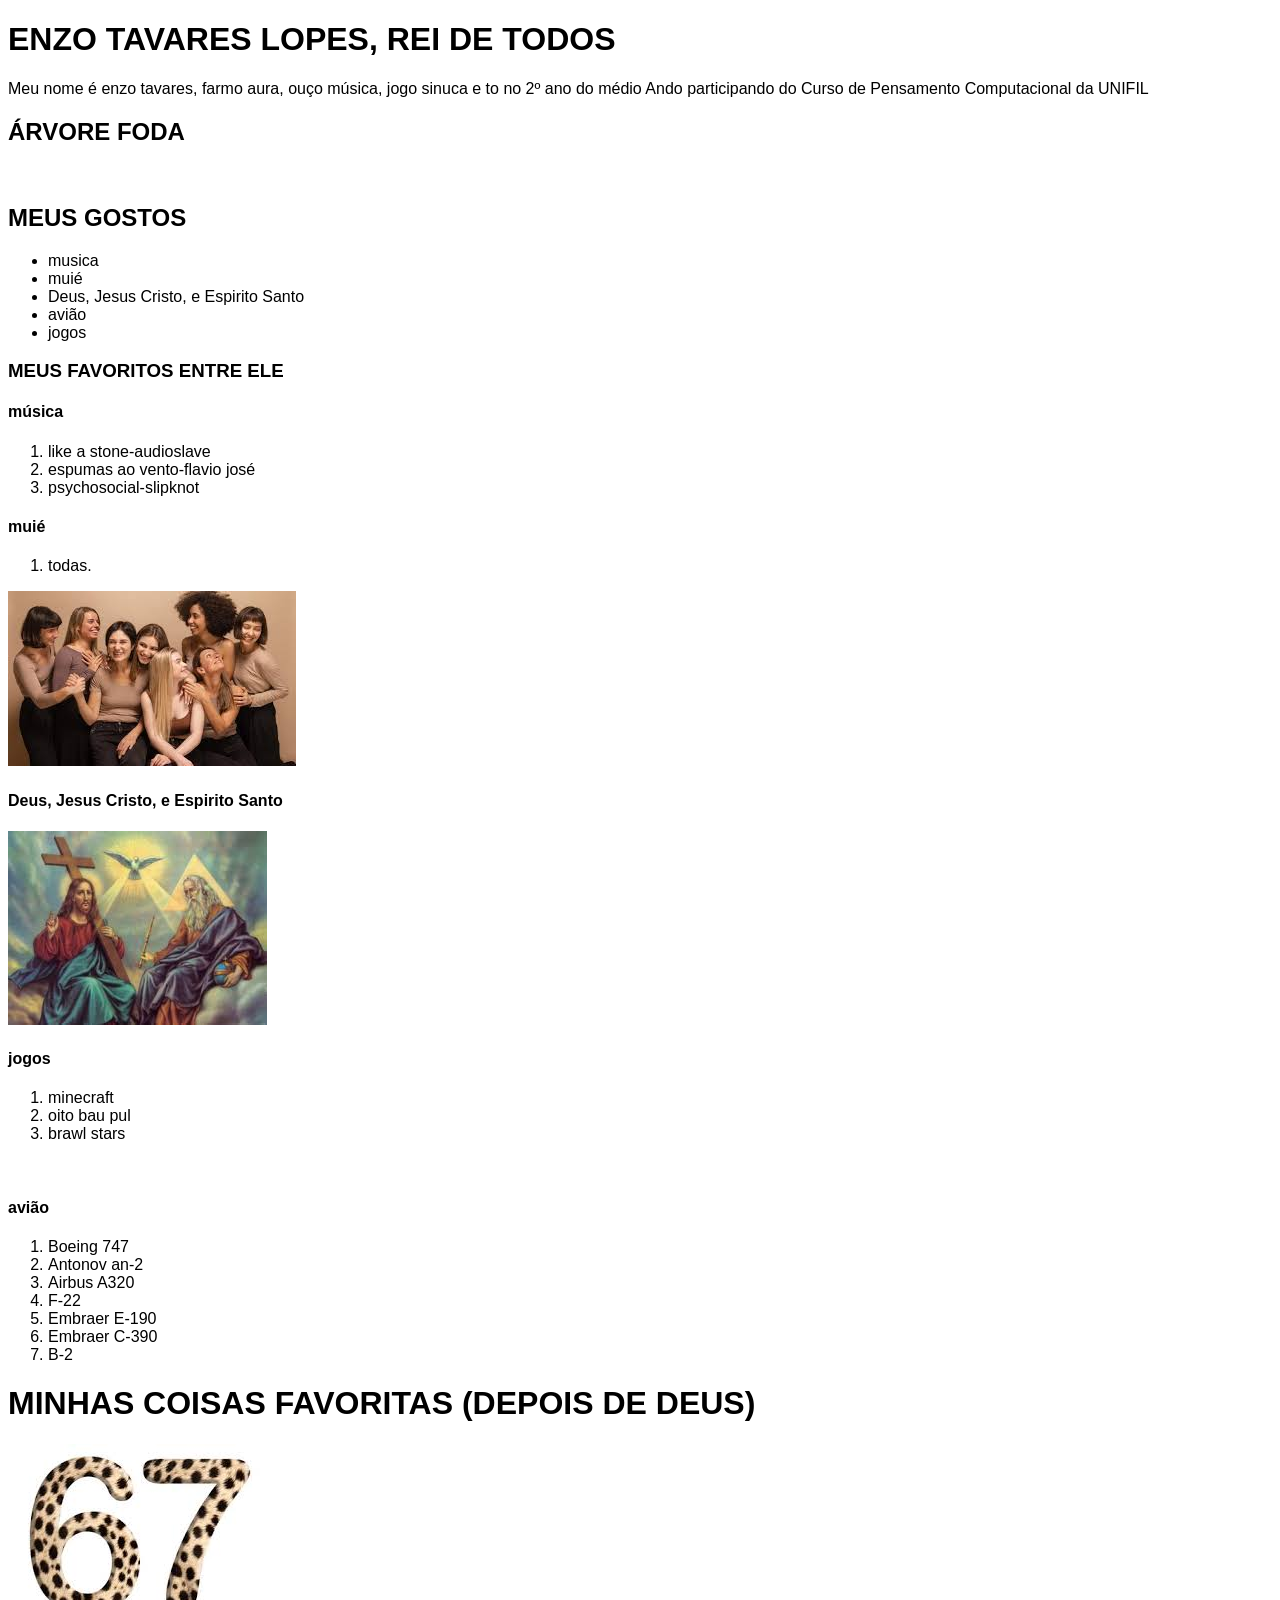
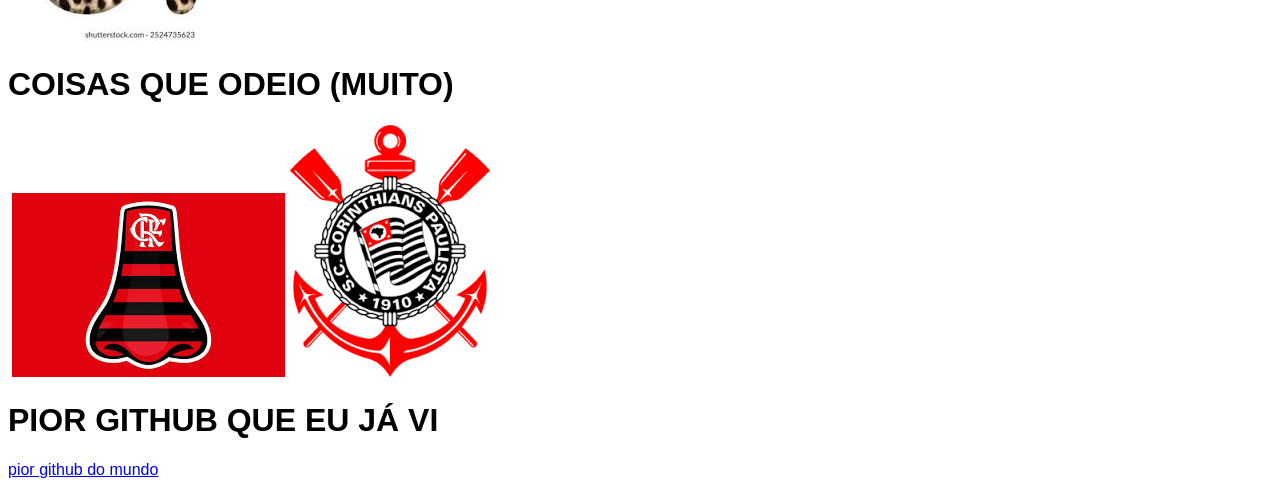
==== index.html @ 365b361c "Add files via upload" ====
<!DOCTYPE html>
<html lang="pt-br">
<head>
    <meta charset="UTF-8">
    <meta http-equiv="X-UA-Compatible" content="IE=edge">
    <meta name="viewport" content="width=device-width, initial-scale=1.0">
    <title>sobre mim</title>
    <link rel="stylesheet" href="style.css">
</head>
<body>
    
    <header>
<h1>
    ENZO TAVARES LOPES, REI DE TODOS
</h1>
</header>

<main>
<P> Meu nome é enzo tavares, farmo aura, ouço música, jogo sinuca e to no 2º ano do médio
    Ando participando do Curso de Pensamento Computacional da UNIFIL
</P>

<h2>
    ÁRVORE FODA
</h2>

<img src="https://static.escolakids.uol.com.br/conteudo_legenda/5a1522b2ddbd1d18192d802c11a936ad.jpg" alt="">

<h2>
    MEUS GOSTOS
</h2>

<P>
    <ul>
        <li>musica</li> 
        <li>muié</li> 
        <li>Deus, Jesus Cristo, e Espirito Santo</li>
        <li>avião</li>
        <li>jogos</li>
    </ul>
</P>

<h3>
    MEUS FAVORITOS ENTRE ELE
</h3>

<h4>
    música
</h4>

<ol>
    <li>like a stone-audioslave</li>
    <li>espumas ao vento-flavio josé</li>
    <li>psychosocial-slipknot</li>
</ol>

<h4>
    muié
</h4>

<ol>
    <li>todas.</li>
</ol>

<img src="[data-uri]" alt="">

<h4>
Deus, Jesus Cristo, e Espirito Santo
</h4>

<img src="[data-uri]" alt="">

<h4>
    jogos
</h4>

<ol>
    <li>minecraft</li>
    <li>oito bau pul</li>
    <li>brawl stars</li>
</ol>

<img src="https://store-images.s-microsoft.com/image/apps.17382.13510798885735219.9735d495-578c-4a4c-b892-3eb3a780b3a0.d3792486-cf98-40c0-a2c1-d6443f0e2b70" alt="">

<h4>
avião
</h4>

<ol>
    <li>Boeing 747</li>
    <li>Antonov an-2</li>
    <li>Airbus A320</li>
    <li>F-22</li>
    <li>Embraer E-190</li>
    <li>Embraer C-390</li>
    <li>B-2</li>
</ol>

<h4>
    
</h4>



<h1>
    MINHAS COISAS FAVORITAS (DEPOIS DE DEUS)
</h1>

<img src="https://www.plurisports.com.br/wp-content/uploads/2023/10/soccer-sociedade-esportiva-palmeiras-logo-wallpaper-preview.jpg" alt="">

<img src="[data-uri]" alt="">

<h1>
    COISAS QUE ODEIO (MUITO)
</h1>

<img src="https://img.magnific.com/psd-premium/diabo-vermelho-com-chifres-e-cauda-retrato-de-criatura-demoniaca-infernal_789719-1149.jpg?semt=ais_hybrid&w=740&q=80" alt="">

<img src="[data-uri]" alt="">

<img src="[data-uri]" alt="">

<h1>
    PIOR GITHUB QUE EU JÁ VI
</h1>

<a href="https://github.com/victoandrad/victoandrad">
    pior github do mundo
</a>

</main>








<script src="script.js"></script>
</body>
</html>
---- style.css ----
*{
    font-family: Arial, Helvetica, sans-serif;
}
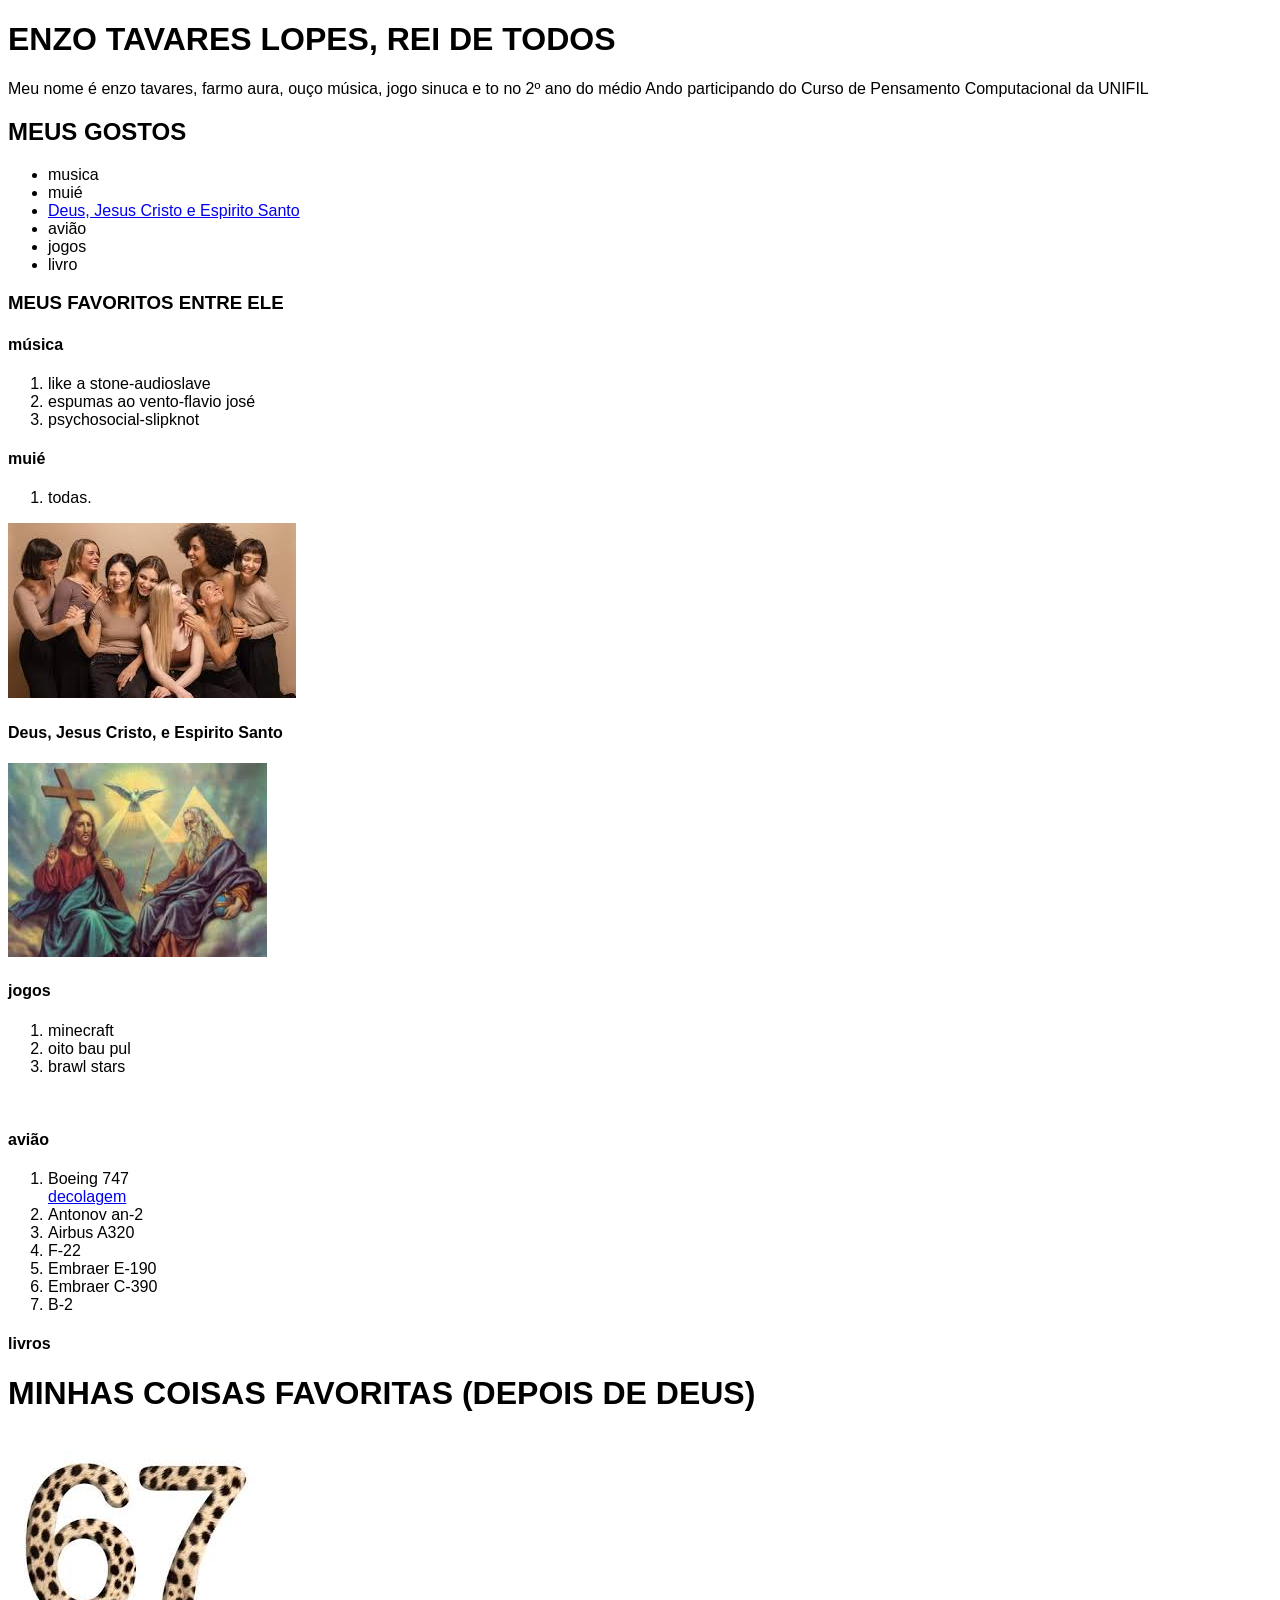
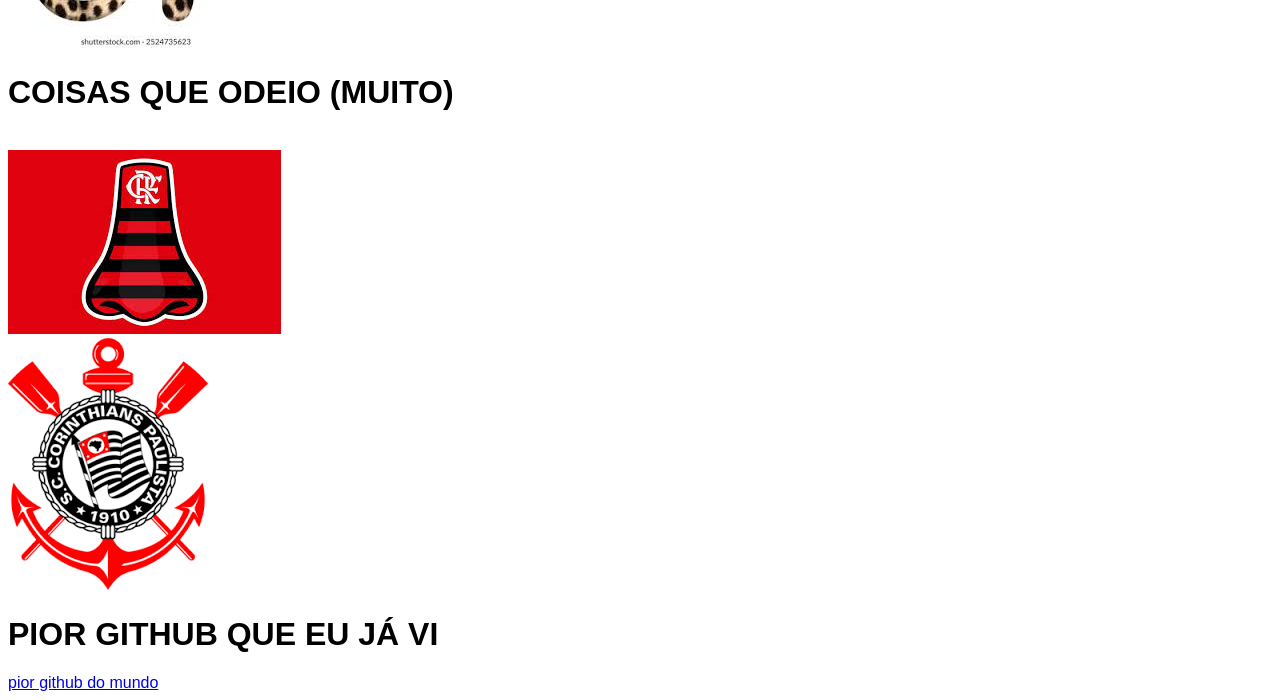
==== commit 82c83970: "Add files via upload" ====
--- a/index.html
+++ b/index.html
@@ -10,8 +10,10 @@
 <body>
     
     <header>
-<h1>
-    ENZO TAVARES LOPES, REI DE TODOS
+<h1 id="titulo do rei" >
+    <strong>
+        ENZO TAVARES LOPES, REI DE TODOS
+    </strong>
 </h1>
 </header>
 
@@ -20,31 +22,27 @@
     Ando participando do Curso de Pensamento Computacional da UNIFIL
 </P>
 
-<h2>
-    ÁRVORE FODA
-</h2>
 
-<img src="https://static.escolakids.uol.com.br/conteudo_legenda/5a1522b2ddbd1d18192d802c11a936ad.jpg" alt="">
-
-<h2>
+<h2 class="subtitulo">
     MEUS GOSTOS
 </h2>
 
-<P>
+
     <ul>
-        <li>musica</li> 
-        <li>muié</li> 
-        <li>Deus, Jesus Cristo, e Espirito Santo</li>
-        <li>avião</li>
-        <li>jogos</li>
+        <li><a href="#musica"></a> musica</li> 
+        <li><a href="#muie"></a> muié</li> 
+       <li><a href="#santissima-trindade">Deus, Jesus Cristo e Espirito Santo</a></li>
+        <li><a href="#avião"></a> avião</li>
+        <li><a href="#jogos"></a> jogos</li>
+        <li><a href="#livros"></a> livro</li>
     </ul>
-</P>
+
 
 <h3>
     MEUS FAVORITOS ENTRE ELE
 </h3>
 
-<h4>
+<h4 id="musica">
     música
 </h4>
 
@@ -54,23 +52,23 @@
     <li>psychosocial-slipknot</li>
 </ol>
 
-<h4>
+<h4 id="muie">
     muié
 </h4>
 
 <ol>
     <li>todas.</li>
 </ol>
-
-<img src="[data-uri]" alt="">
-
-<h4>
+<div>
+<img src="[data-uri]" alt="muié">
+</div>
+<h4 id="santissima-trindade">
 Deus, Jesus Cristo, e Espirito Santo
 </h4>
-
+<div>
 <img src="[data-uri]" alt="">
-
-<h4>
+</div>
+<h4 id="jogos">
     jogos
 </h4>
 
@@ -82,12 +80,16 @@
 
 <img src="https://store-images.s-microsoft.com/image/apps.17382.13510798885735219.9735d495-578c-4a4c-b892-3eb3a780b3a0.d3792486-cf98-40c0-a2c1-d6443f0e2b70" alt="">
 
-<h4>
+<h4 id="aviao">
 avião
 </h4>
 
 <ol>
-    <li>Boeing 747</li>
+    <li>Boeing 747
+        <a href="https://youtu.be/_mJtNMpZeS0?si=ju6gKACaE_k-1KnA" target="_blank">
+            <br> decolagem
+        </a>
+    </li>
     <li>Antonov an-2</li>
     <li>Airbus A320</li>
     <li>F-22</li>
@@ -96,31 +98,33 @@
     <li>B-2</li>
 </ol>
 
-<h4>
-    
+
+
+<h4 id="livro">
+   livros
 </h4>
 
 
 
-<h1>
+<h1 class="titulo">
     MINHAS COISAS FAVORITAS (DEPOIS DE DEUS)
 </h1>
 
 <img src="https://www.plurisports.com.br/wp-content/uploads/2023/10/soccer-sociedade-esportiva-palmeiras-logo-wallpaper-preview.jpg" alt="">
-
+<div>
 <img src="[data-uri]" alt="">
-
-<h1>
+</div>
+<h1 class="titulo">
     COISAS QUE ODEIO (MUITO)
 </h1>
-
+<div>
 <img src="https://img.magnific.com/psd-premium/diabo-vermelho-com-chifres-e-cauda-retrato-de-criatura-demoniaca-infernal_789719-1149.jpg?semt=ais_hybrid&w=740&q=80" alt="">
-
+<br>
 <img src="[data-uri]" alt="">
-
+<br>
 <img src="[data-uri]" alt="">
-
-<h1>
+</div>
+<h1 class="titulo">
     PIOR GITHUB QUE EU JÁ VI
 </h1>
 
--- a/style.css
+++ b/style.css
@@ -2,4 +2,5 @@
     font-family: Arial, Helvetica, sans-serif;
 }
 
+titulo {color: crimson;}
 
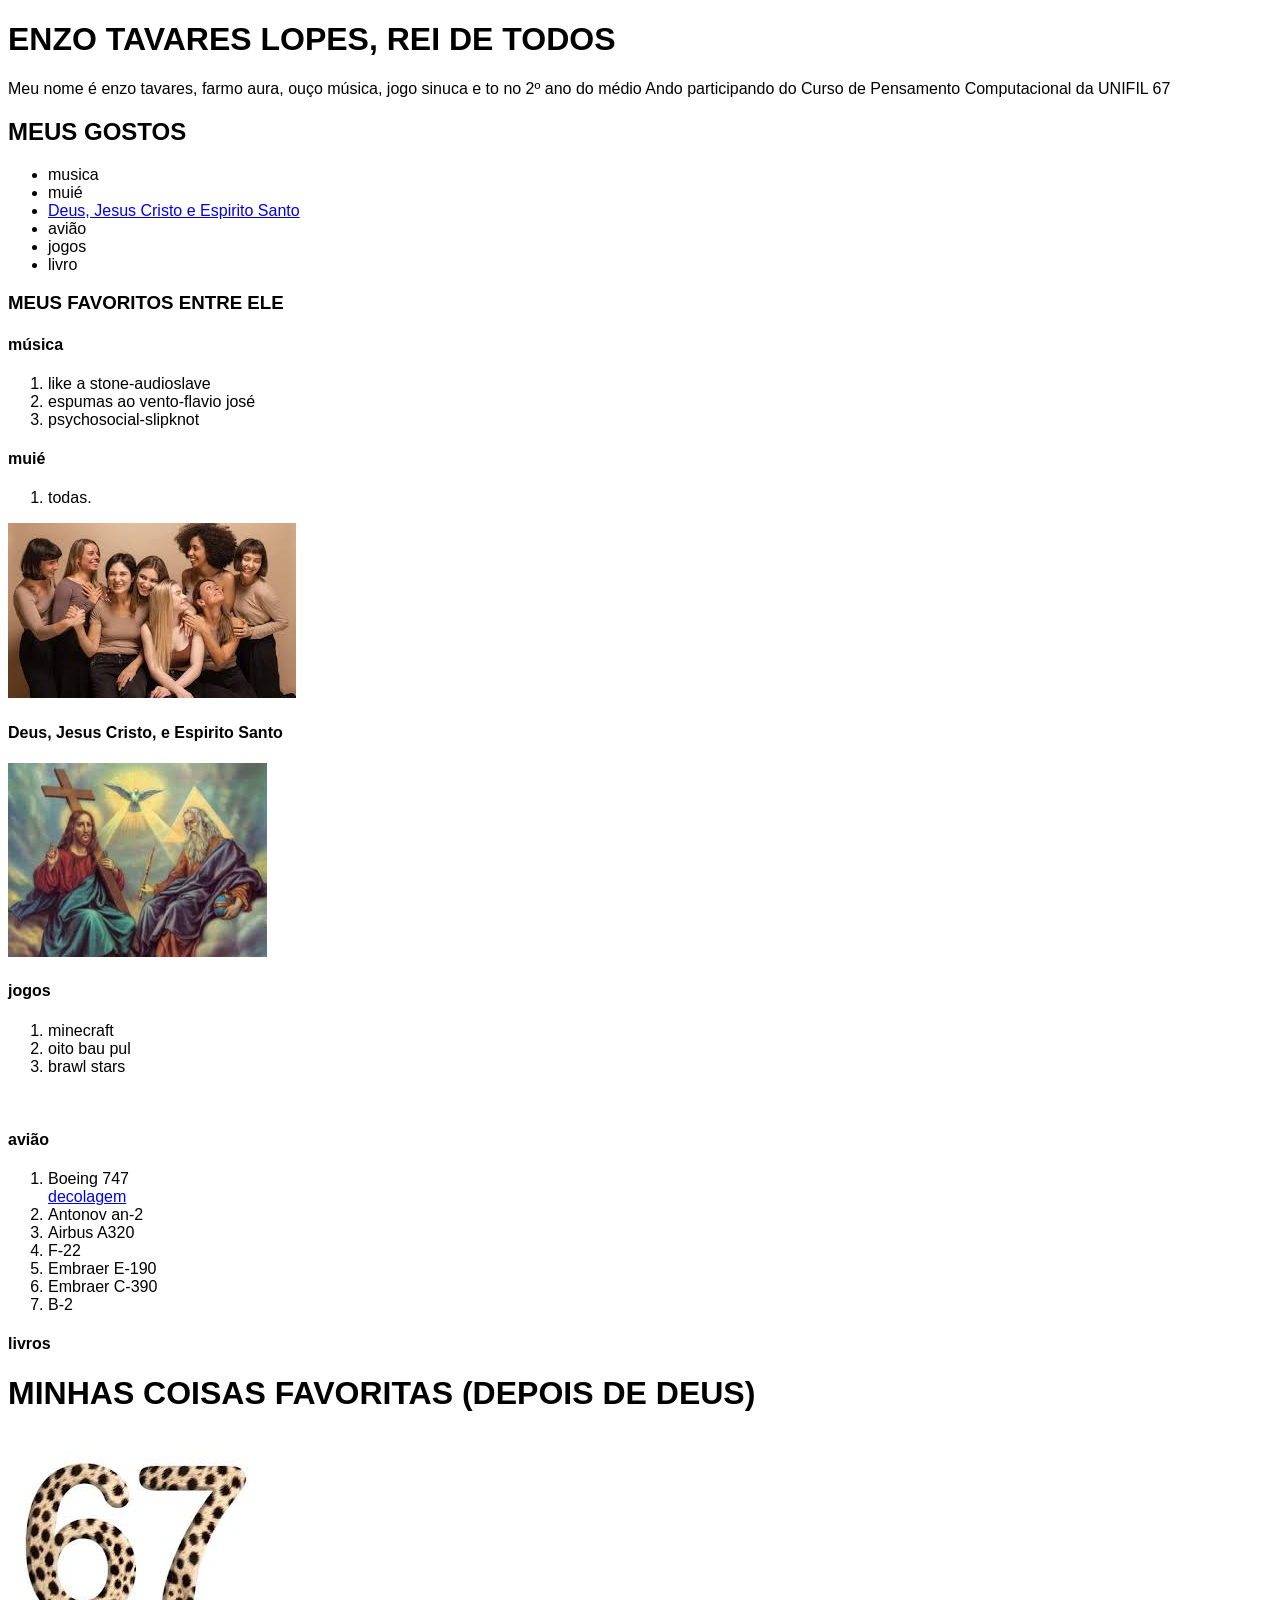
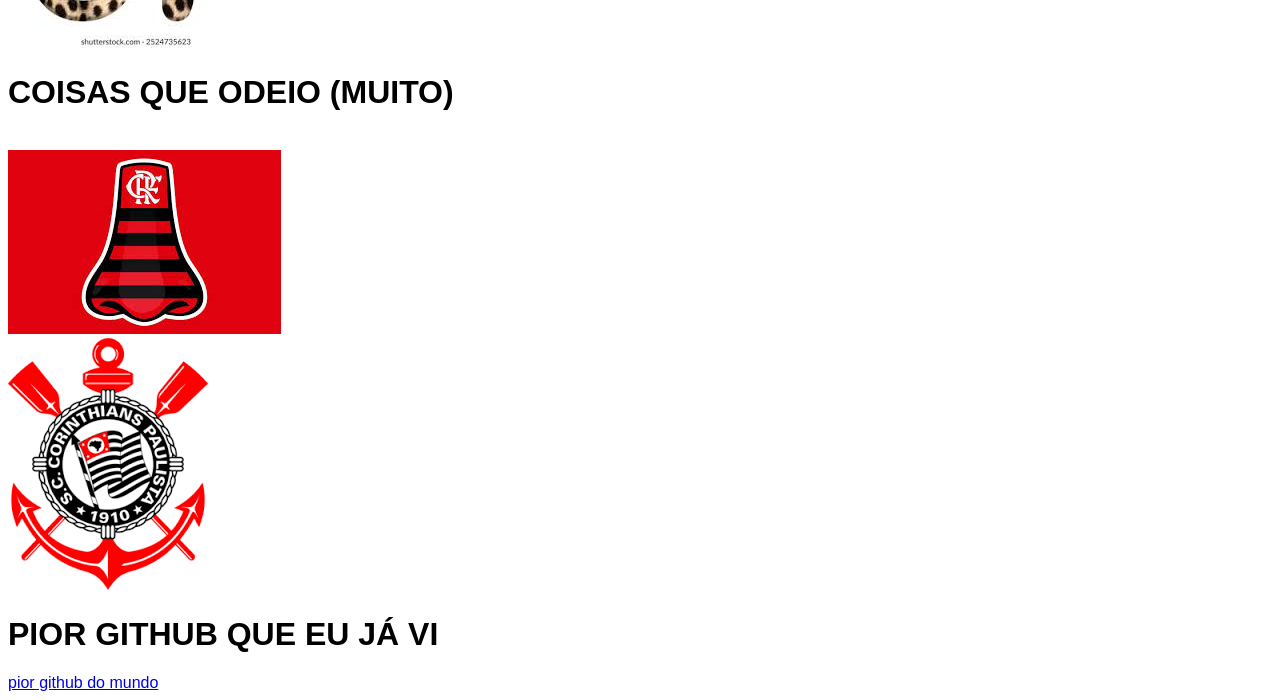
==== commit 402da0e6: "Add files via upload" ====
--- a/index.html
+++ b/index.html
@@ -19,7 +19,7 @@
 
 <main>
 <P> Meu nome é enzo tavares, farmo aura, ouço música, jogo sinuca e to no 2º ano do médio
-    Ando participando do Curso de Pensamento Computacional da UNIFIL
+    Ando participando do Curso de Pensamento Computacional da UNIFIL 67
 </P>
 
 
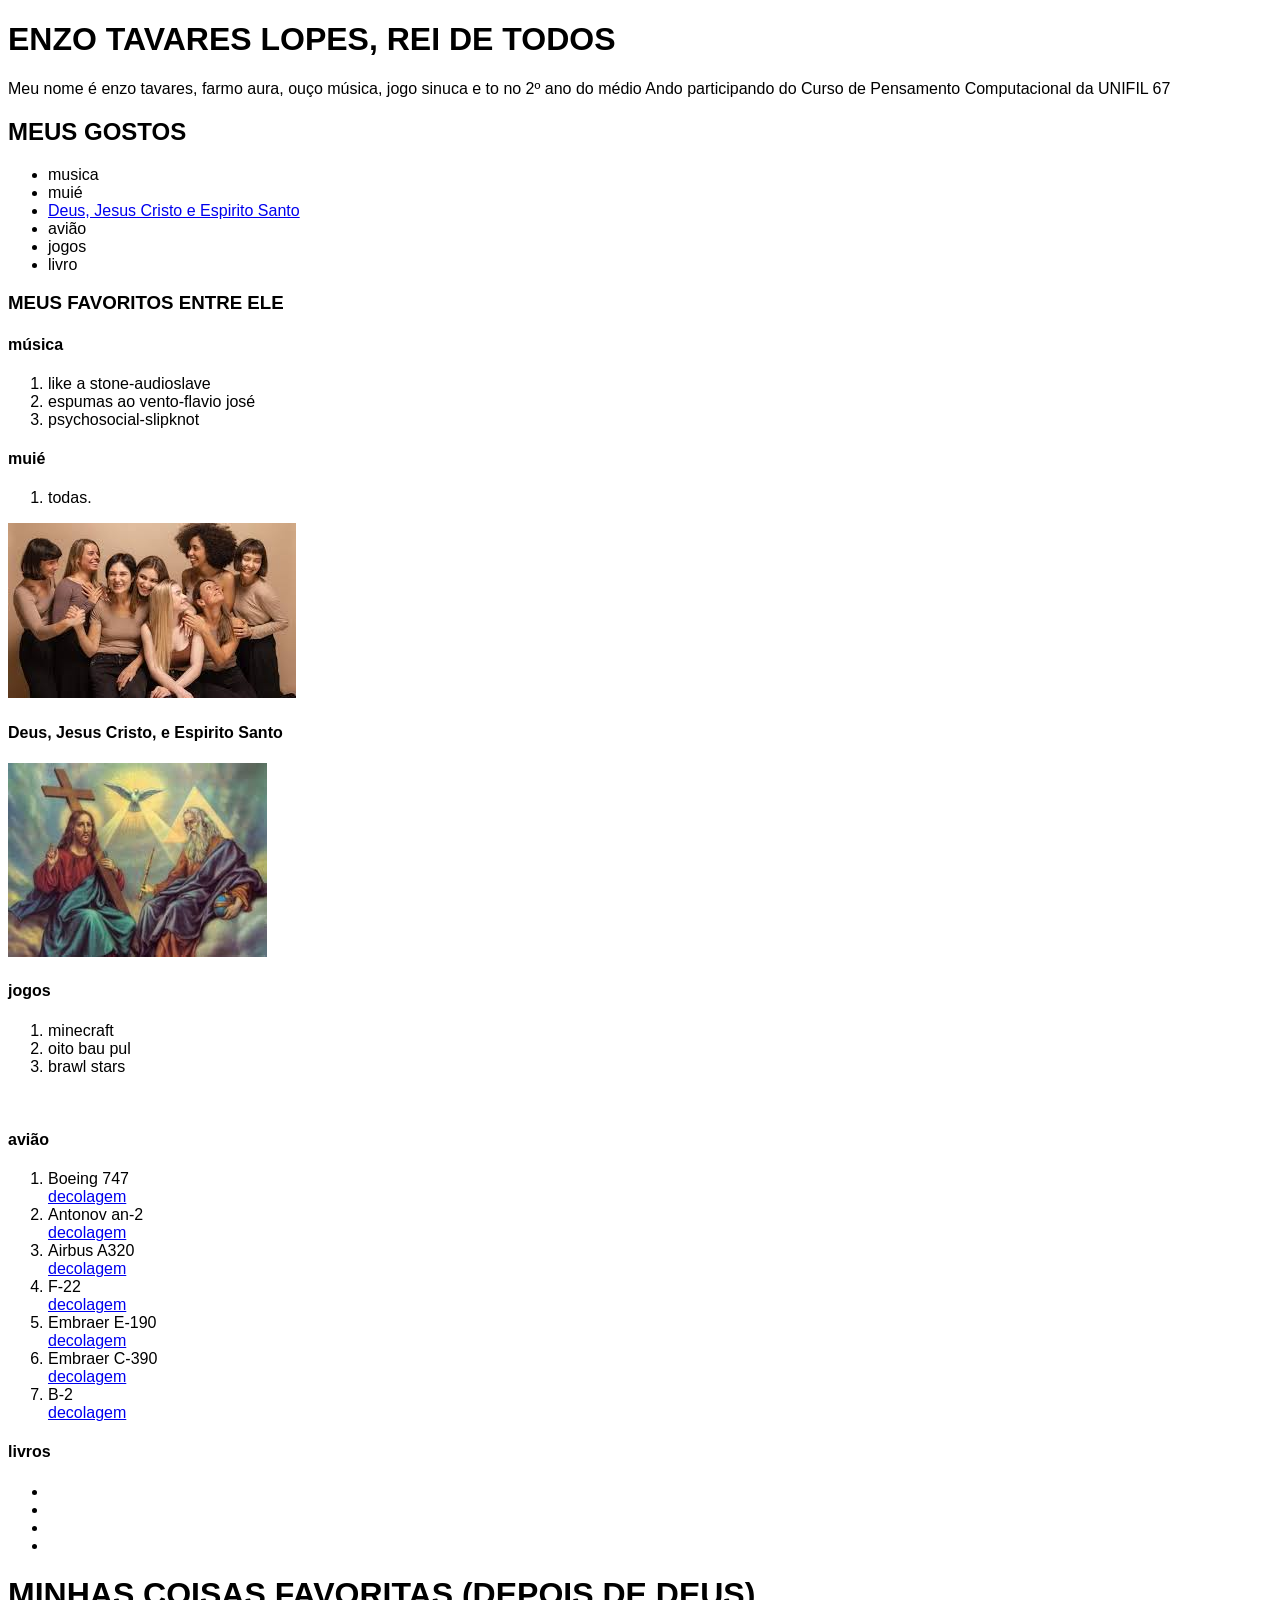
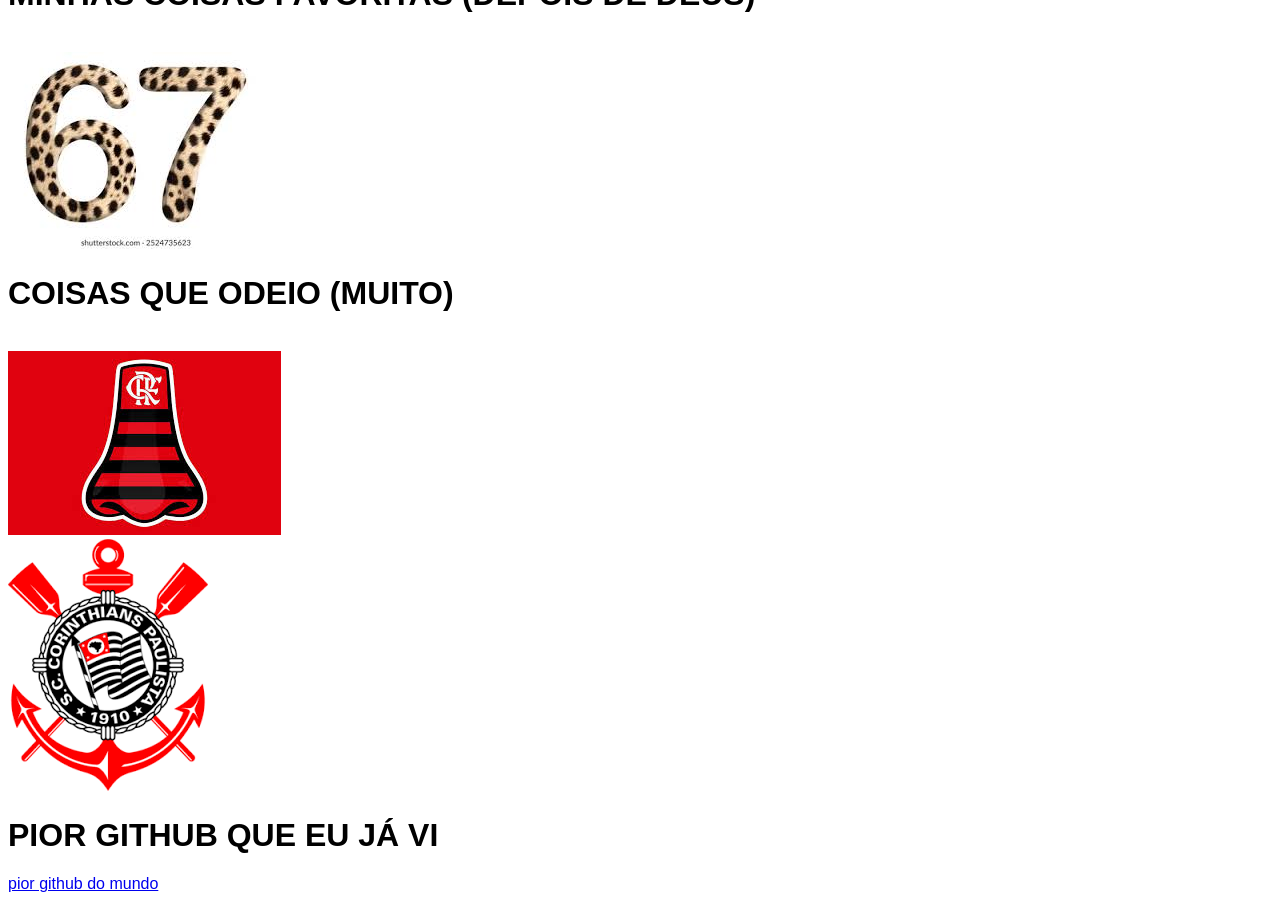
==== commit 14b6b75e: "Add files via upload" ====
--- a/index.html
+++ b/index.html
@@ -90,12 +90,36 @@
             <br> decolagem
         </a>
     </li>
-    <li>Antonov an-2</li>
-    <li>Airbus A320</li>
-    <li>F-22</li>
-    <li>Embraer E-190</li>
-    <li>Embraer C-390</li>
-    <li>B-2</li>
+    <li>Antonov an-2
+        <a href="https://youtu.be/dHLv4ixKurY?si=Pv1PAlqmwSf2LdDX">
+            <br>decolagem
+        </a>
+    </li>
+    <li>Airbus A320
+        <a href="https://youtu.be/JivkkfoHfX4?si=wTxIsat7JRQ4wc13">
+            <br>decolagem
+        </a>
+    </li>
+    <li>F-22
+        <a href="https://youtu.be/sQY4xNbtkJI?si=pCk7KvgS_zHQf-GO">
+            <br>decolagem
+        </a>
+    </li>
+    <li>Embraer E-190
+        <a href="https://youtu.be/D3G3ddv4luY?si=5tQu6FahkF1lInr6">
+            <br>decolagem
+        </a>
+    </li>
+    <li>Embraer C-390
+        <a href="https://youtu.be/Zz_2fnp6hBg?si=R4Px2uRPSeH4qf38">
+            <br>decolagem
+        </a>
+    </li>
+    <li>B-2
+        <a href="https://youtu.be/J90RxZriY8o?si=i2mLWKu1j0E7wu_H">
+            <br>decolagem
+        </a>
+    </li>
 </ol>
 
 
@@ -104,7 +128,12 @@
    livros
 </h4>
 
-
+<ul>
+    <li></li>
+    <li></li>
+    <li></li>
+    <li></li>
+</ul>
 
 <h1 class="titulo">
     MINHAS COISAS FAVORITAS (DEPOIS DE DEUS)
